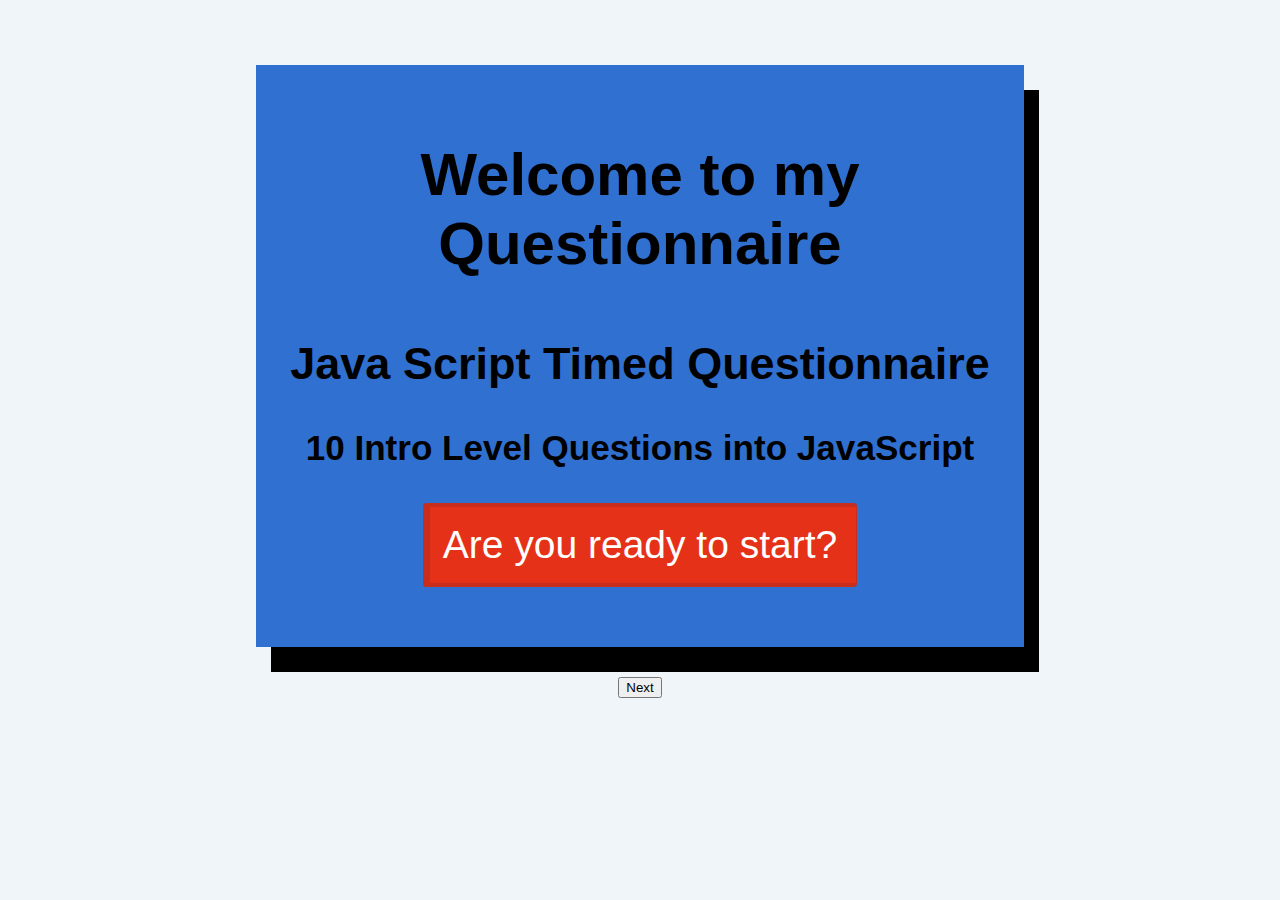
==== index.html @ 8ae43fe1 "First steps" ====
<!DOCTYPE html>
<html lang="en">

<head>
  <meta charset="UTF-8">
  <meta name="viewport" content="width=device-width, initial-scale=1.0">
  <link rel="stylesheet" href="./assets/styles.css">
  <title>Timed Test</title>
</head>

<body>
  <div class="wrapper">
    <div class="container">
      <h1>Welcome to my Questionnaire</h1>
      <h2>Java Script Timed Questionnaire</h2>
      <h3> 10 Intro Level Questions into JavaScript </h3>
      <button id="add">Are you ready to start?</button>
      <!-- <button id="subtract">Decrement</button> -->
    </div>

    
    <div class="question-container">
      <div id="question"></div>
      <div id="options"></div>
      <div id="timer"></div>
      <button id="next-btn">Next</button>
    </div>
    <div id="results-container">
      <h2>Test Results</h2>
      <p id="score"></p>
    </div>


  </div>

  <script src="./assets/index.js"></script>
</body>

</html>
---- assets/styles.css ----
*, *::before, *::after {
    box-sizing: border-box;
  }
  
  html {
    font-size: 16px;
    font-family: 'Segoe UI', Tahoma, Geneva, Verdana, sans-serif;
  }
  
  body {
    margin: 0;
    padding: 0;
    font-weight: normal;
    background-color: #eff5f8;
  }
  
  .container {
    display: block;
    margin: 0px auto;
    text-align: center;
    font-size: 30px;
    box-shadow: 15px 25px 0 rgba(0,0,0,1);
    transition: 0.3s;
    width: 60vw;
    background-color: #3070d1;
    padding-top: 15px;
  }
  
  .wrapper {
    padding-top: 65px;
  }
  h1 {
    font-size: 2em;
    padding: 20px
  }
  
  #add, #subtract {
    border-radius: 4px;
    border-style: none;
    box-shadow: rgba(34,36,38,.15) 3px 0 0 4px inset;
    color: #fff;
    cursor: pointer;
    font-family: "Helvetica Neue",Arial,Helvetica,sans-serif;
    font-size: 1.3em;
    padding: 20px;
    margin-bottom: 60px;;
  }
  
  #add {
    background-color: #e63119;;
  }
  
  #subtract {
    background-color: #f64900
  }
  
  .question-container {
    width: 80%;
    margin: 0 auto;
    text-align: center;
}

#results-container {
    display: none;
    text-align: center;
    margin-top: 20px;
}

#timer {
    margin-top: 10px;
    font-size: 20px;
}

#next-btn {
    margin-top: 20px;
}
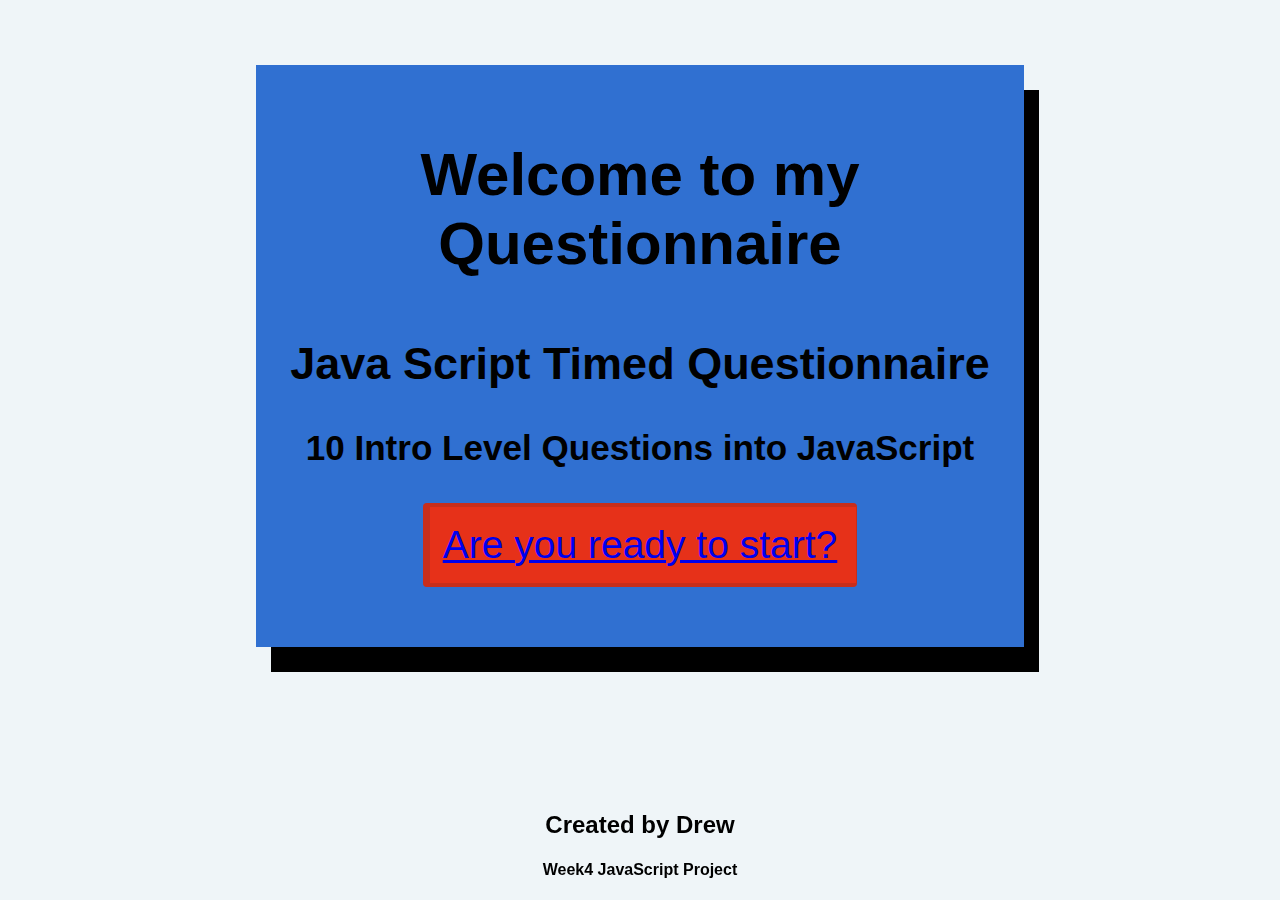
==== commit 95051cb2: "Getting closer but still far off" ====
--- a/index.html
+++ b/index.html
@@ -14,20 +14,7 @@
       <h1>Welcome to my Questionnaire</h1>
       <h2>Java Script Timed Questionnaire</h2>
       <h3> 10 Intro Level Questions into JavaScript </h3>
-      <button id="add">Are you ready to start?</button>
-      <!-- <button id="subtract">Decrement</button> -->
-    </div>
-
-    
-    <div class="question-container">
-      <div id="question"></div>
-      <div id="options"></div>
-      <div id="timer"></div>
-      <button id="next-btn">Next</button>
-    </div>
-    <div id="results-container">
-      <h2>Test Results</h2>
-      <p id="score"></p>
+      <button id="add"><a href="test.html">Are you ready to start?</a></button>
     </div>
 
 
@@ -36,4 +23,10 @@
   <script src="./assets/index.js"></script>
 </body>
 
+<footer>
+  <h2>Created by Drew
+  </h2>
+  <h4>Week4 JavaScript Project</h4>
+</footer>
+
 </html>--- a/assets/styles.css
+++ b/assets/styles.css
@@ -1,76 +1,76 @@
-*, *::before, *::after {
-    box-sizing: border-box;
-  }
-  
-  html {
-    font-size: 16px;
-    font-family: 'Segoe UI', Tahoma, Geneva, Verdana, sans-serif;
-  }
-  
-  body {
-    margin: 0;
-    padding: 0;
-    font-weight: normal;
-    background-color: #eff5f8;
-  }
-  
-  .container {
-    display: block;
-    margin: 0px auto;
-    text-align: center;
-    font-size: 30px;
-    box-shadow: 15px 25px 0 rgba(0,0,0,1);
-    transition: 0.3s;
-    width: 60vw;
-    background-color: #3070d1;
-    padding-top: 15px;
-  }
-  
-  .wrapper {
-    padding-top: 65px;
-  }
-  h1 {
-    font-size: 2em;
-    padding: 20px
-  }
-  
-  #add, #subtract {
-    border-radius: 4px;
-    border-style: none;
-    box-shadow: rgba(34,36,38,.15) 3px 0 0 4px inset;
-    color: #fff;
-    cursor: pointer;
-    font-family: "Helvetica Neue",Arial,Helvetica,sans-serif;
-    font-size: 1.3em;
-    padding: 20px;
-    margin-bottom: 60px;;
-  }
-  
-  #add {
-    background-color: #e63119;;
-  }
-  
-  #subtract {
-    background-color: #f64900
-  }
-  
-  .question-container {
-    width: 80%;
-    margin: 0 auto;
-    text-align: center;
+html {
+  font-size: 16px;
+  font-family: 'Segoe UI', Tahoma, Geneva, Verdana, sans-serif;
 }
 
-#results-container {
-    display: none;
-    text-align: center;
-    margin-top: 20px;
+body {
+  margin: 0;
+  padding: 0;
+  font-weight: normal;
+  background-color: #eff5f8;
 }
 
-#timer {
-    margin-top: 10px;
-    font-size: 20px;
+.container {
+  display: block;
+  margin: 0px auto;
+  text-align: center;
+  font-size: 30px;
+  box-shadow: 15px 25px 0 rgba(0, 0, 0, 1);
+  transition: 0.3s;
+  width: 60vw;
+  background-color: #3070d1;
+  padding-top: 15px;
 }
 
-#next-btn {
-    margin-top: 20px;
+.wrapper {
+  padding-top: 65px;
+}
+
+h1 {
+  font-size: 2em;
+  padding: 20px
+}
+
+#add {
+  border-radius: 4px;
+  border-style: none;
+  box-shadow: rgba(34, 36, 38, .15) 3px 0 0 4px inset;
+  color: #fff;
+  cursor: pointer;
+  font-family: "Helvetica Neue", Arial, Helvetica, sans-serif;
+  font-size: 1.3em;
+  padding: 20px;
+  margin-bottom: 60px;
+  ;
+}
+
+#add {
+  background-color: #e63119;
+  ;
+}
+
+.countdown-box {
+  position: fixed;
+  top: 20px;
+  right: 20px;
+  background-color: #d31a1a;
+  border: 1px solid black;
+  padding: 40px;
+  border-radius: 30px;
+}
+
+.countdown-timer {
+  font-size: 20px;
+  text-align: center;
+  color: black;
+}
+
+
+footer {
+  position: fixed;
+  bottom: 0px;
+  left: 0%;
+  width: 100%;
+  text-align: center;
+  font: bold;
 }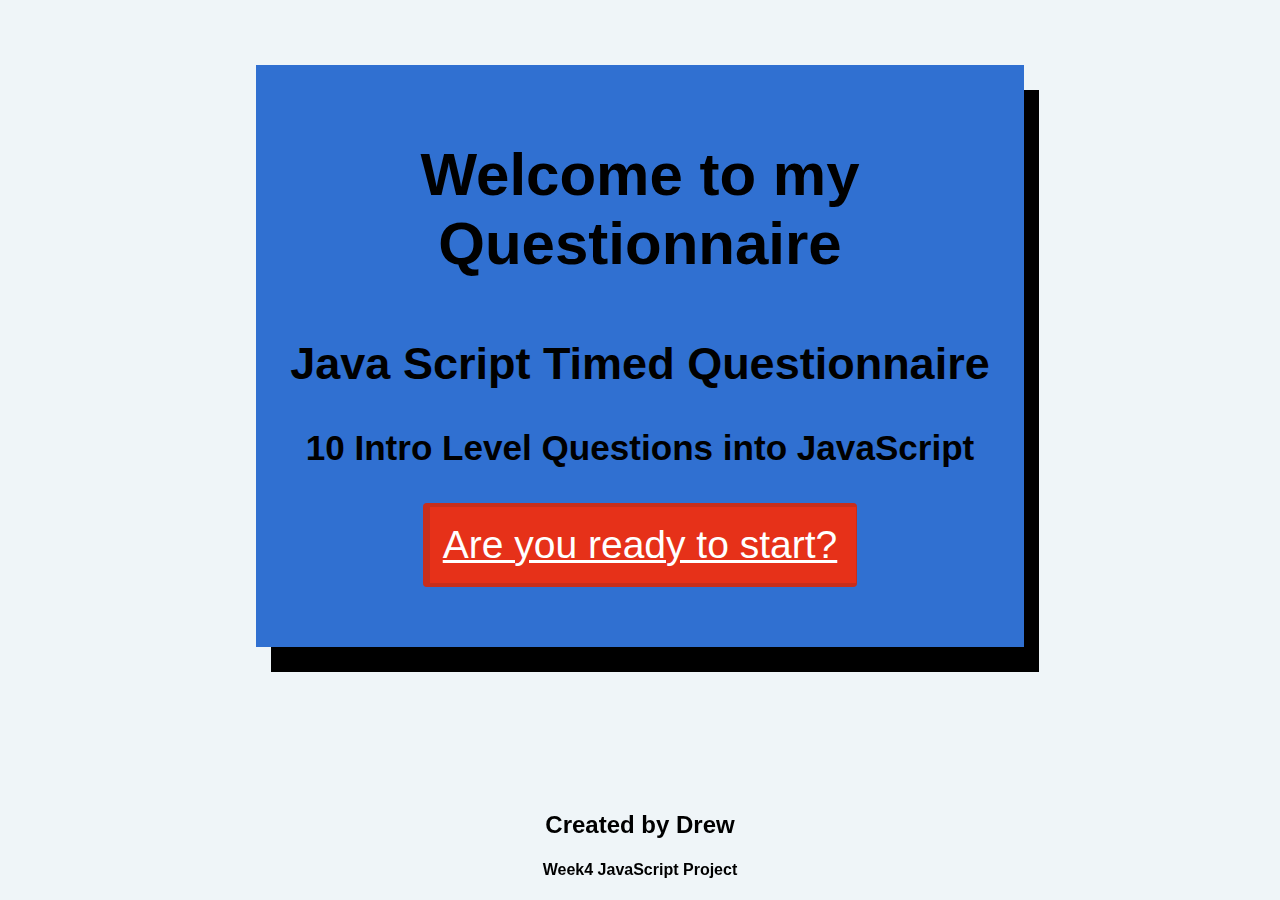
==== commit 1759b130: "Still working, lots to do" ====
--- a/index.html
+++ b/index.html
@@ -14,7 +14,7 @@
       <h1>Welcome to my Questionnaire</h1>
       <h2>Java Script Timed Questionnaire</h2>
       <h3> 10 Intro Level Questions into JavaScript </h3>
-      <button id="add"><a href="test.html">Are you ready to start?</a></button>
+      <a href="test.html" id="add">Are you ready to start?</a>
     </div>
 
 
--- a/assets/styles.css
+++ b/assets/styles.css
@@ -41,12 +41,23 @@
   font-size: 1.3em;
   padding: 20px;
   margin-bottom: 60px;
+  display: inline-block;
   ;
 }
 
 #add {
   background-color: #e63119;
   ;
+}
+.questions {
+  font-size: 20px;
+  color: black;
+  background-color: #3070d1;
+}
+.options {
+  font-size: 15px;
+  color: black;
+  background-color:#3070d1;
 }
 
 .countdown-box {
@@ -73,4 +84,12 @@
   width: 100%;
   text-align: center;
   font: bold;
-}+}
+.results-container {
+  margin: 0;
+  padding: 0;
+  text-align: center;
+  font-weight: normal;
+  background-color: #eff5f8;
+  border-radius: 5px;
+}
